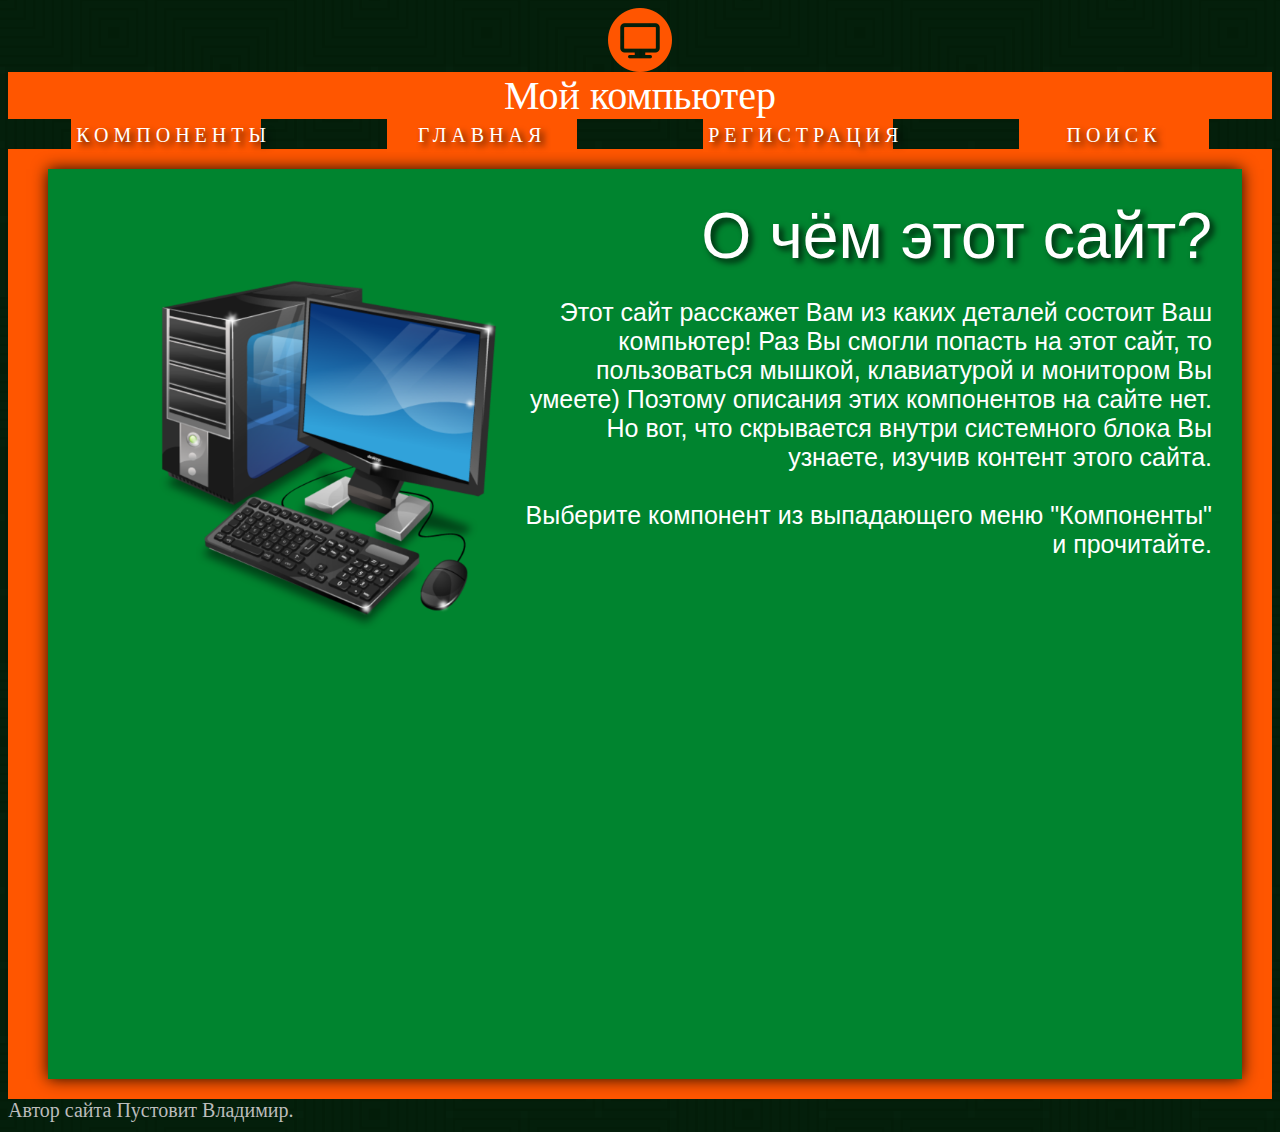
==== index.html @ 2eeb1bd0 "2d" ====
<!DOCTYPE html>
<html>
<head>
	<meta charset="utf-8">
	<meta name="description" content="Мой компьютер">  	<meta name="author" content="Пустовит В.В. з12928/1">
  <link rel = "stylesheet" href = "css/reset.css">
	<link rel = "stylesheet" href = "css/styles.css">
	 <link rel="shortcut icon" href="img/logo.png" type="image/png">
	<title>Персональный компьютер</title>
</head>

<body>
	<div class="site-blok">

<!-- HEADER begin -->
			<div class="header">
			  <div class="header-logo"></div>
				<h1>Мой компьютер</h1>
				<div class="menu">
					<div class="mainmenubtn"><a href="index.html">Главная</a></div>

						<div class="dropdownbtn"><a href="index.html">Компоненты</a></p>
							<div class="dropdownbtn-child">
								<a href="pages/proc.html">Центральный процессор</a>
								<a href="pages/mat.html">Материнская плата</a>
								<a href="pages/hddssd.html">Жесткий диск</a>
								<a href="pages/ddr.html">Оперативная память</a>
								<a href="pages/vidcard.html">Видеокарта</a>
								<a href="pages/cooler.html">Кулер</a>
								<a href="pages/box.html">Корпус</a>
							</div>
						</div>
						<div class="regbtn"><a href="pages/forma.html">Регистрация</a></div>
						<div class="findbtn"><a href="pages/404.html">Поиск</a></div>
				</div>
			</div>
<!-- HEADER end -->
<!-- CONTENT begin -->
<div class="blok-wrapper">
<div class="blok-content">
	<img src="img/glpng.png">
	<h1>О чём этот сайт?</h1>
	<p>Этот сайт расскажет Вам из каких деталей состоит Ваш компьютер! Раз Вы смогли попасть на этот сайт, то пользоваться мышкой, клавиатурой и монитором Вы умеете)
		Поэтому описания этих компонентов на сайте нет. Но вот, что скрывается внутри системного блока Вы узнаете, изучив контент этого сайта.
		<br><br>Выберите компонент из выпадающего меню "Компоненты" и прочитайте.</p>

</div>
</div>
<!-- CONTENT end -->

<!-- FOOTER start -->
<div class="footer">
  <p>Автор сайта Пустовит Владимир.</p>
</div>
<!-- FOOTER start -->

</div>
</body>
</html>
---- css/styles.css ----
body
{
background:#010101 url(../img/fon.svg) repeat center top;
font:14px Verdana, Arial, Helvetica, sans-serif;
padding: 8px;
}


.site-blok
{
width:100%; /* ширина сайта*/
max-width: 1920px;
margin: 0 auto; /* выравниваем сайт по сентру*/
}

.header{
  position: relative;
}


.header-logo{
background: url(../img/logo.png) no-repeat center center;
width: 100%;
height: 64px;
}

.header h1
{
background-color: #FF5600;
text-align:center;
font:40px "Impact", Times, serif;
color:#fff;
}

.menu
{
height:30px;
position: relative;
}

.menu a{
  display: block;
  text-decoration: none;
  text-transform: uppercase;
  letter-spacing: 5px;
  padding:5px;
  font:20px "Impact", Times, serif;
  transition: 0.4s ease-in-out;
    color:#fff
}

/* Кнопка Главная */
.mainmenubtn {
  text-align: center;
  position: absolute;
  width: 15%;
  background-color: #FF5600;
  border: none;
  cursor: pointer;
  float: left;
  margin-left:30%;
  	text-shadow: 4px 4px 6px rgba(0,0,0,.75);
}

.mainmenubtn :hover {
    background-color: red;
    }

/* Кнопка Компоненты*/
.dropdownbtn {
    position: absolute;
    text-align: center;
    width: 15%;
  background-color: #FF5600;
    border: none;
    cursor: pointer;
    float: left;
    margin-left: 5%;
    	text-shadow: 4px 4px 6px rgba(0,0,0,.75);
}

.dropdownbtn:hover {
    background-color: red;
    }

.dropdownbtn-child {
    display: none;
     background-color:#FF5600;
    min-width: 200px;
}

.dropdownbtn-child :hover {
    background-color: red;
    }


.dropdownbtn-child a {
    display: block;
    text-decoration: none;
    text-transform: uppercase;
    letter-spacing: 1px;
    padding:15px;
    font-size: 15px;
    font-family: 'Montserrat', sans-serif;
    transition: 0.4s ease-in-out;
      color:#fff;
}


.dropdownbtn:hover .dropdownbtn-child {
    display: block;
}
/* ///////////////////////////////////////// */

/* Кнопка Регистрация*/
.regbtn {
  text-align: center;
  position: absolute;
  width: 15%;
  background-color: #FF5600;
  border: none;
  cursor: pointer;
  float: left;
  margin-left:55%;
	text-shadow: 4px 4px 6px rgba(0,0,0,.75);
}

.regbtn :hover {
    background-color: red;
    }

    /* Кнопка Поиска*/
.findbtn {
      text-align: center;
      position: absolute;
      width: 15%;
  background-color: #FF5600;
      border: none;
      cursor: pointer;
      float: left;
      margin-left:80%;
      	text-shadow: 4px 4px 6px rgba(0,0,0,.75);
    }

  .findbtn :hover {
        background-color: red;
        }


.blok-wrapper
{
background-color: #FF5600;
overflow: hidden;
padding:20px 40px 20px 40px;
min-height: 900px;
}

.blok-content
{
background:#00842f;
width:100%; /* ширина блока левого*/
height:100%;
min-height:inherit;
margin: 0 auto; /* выравниваем блок по сентру*/
padding:5px;
box-shadow: 0 0 15px rgba(0,0,0,0.9); /* Параметры тени */
text-align: right;

}
.blok-content img{
    margin-bottom: 100px;
    margin-top: 100px;
    margin-left: 100px;
    width:30%;
    height:auto;
    float: left;
}


.blok-content h1{
    margin: 25px;
  font-family: "Arial Black", "Arial", "Helvetica",sans-serif;
	font-size: 4.6em;
	text-shadow: 4px 4px 6px rgba(0,0,0,.75);
color: #fff;
}
.blok-content p{
  margin: 25px;
    font-size: 25px;
		font-family: "Arial Black", "Arial", "Helvetica",sans-serif;
	color: #fff;
}


.footer
{
min-height: 25px;
}
.footer p
{
font:20px "Times New Roman", Times, serif;
color:#bcbcbc;
margin-bottom: 1px;
}
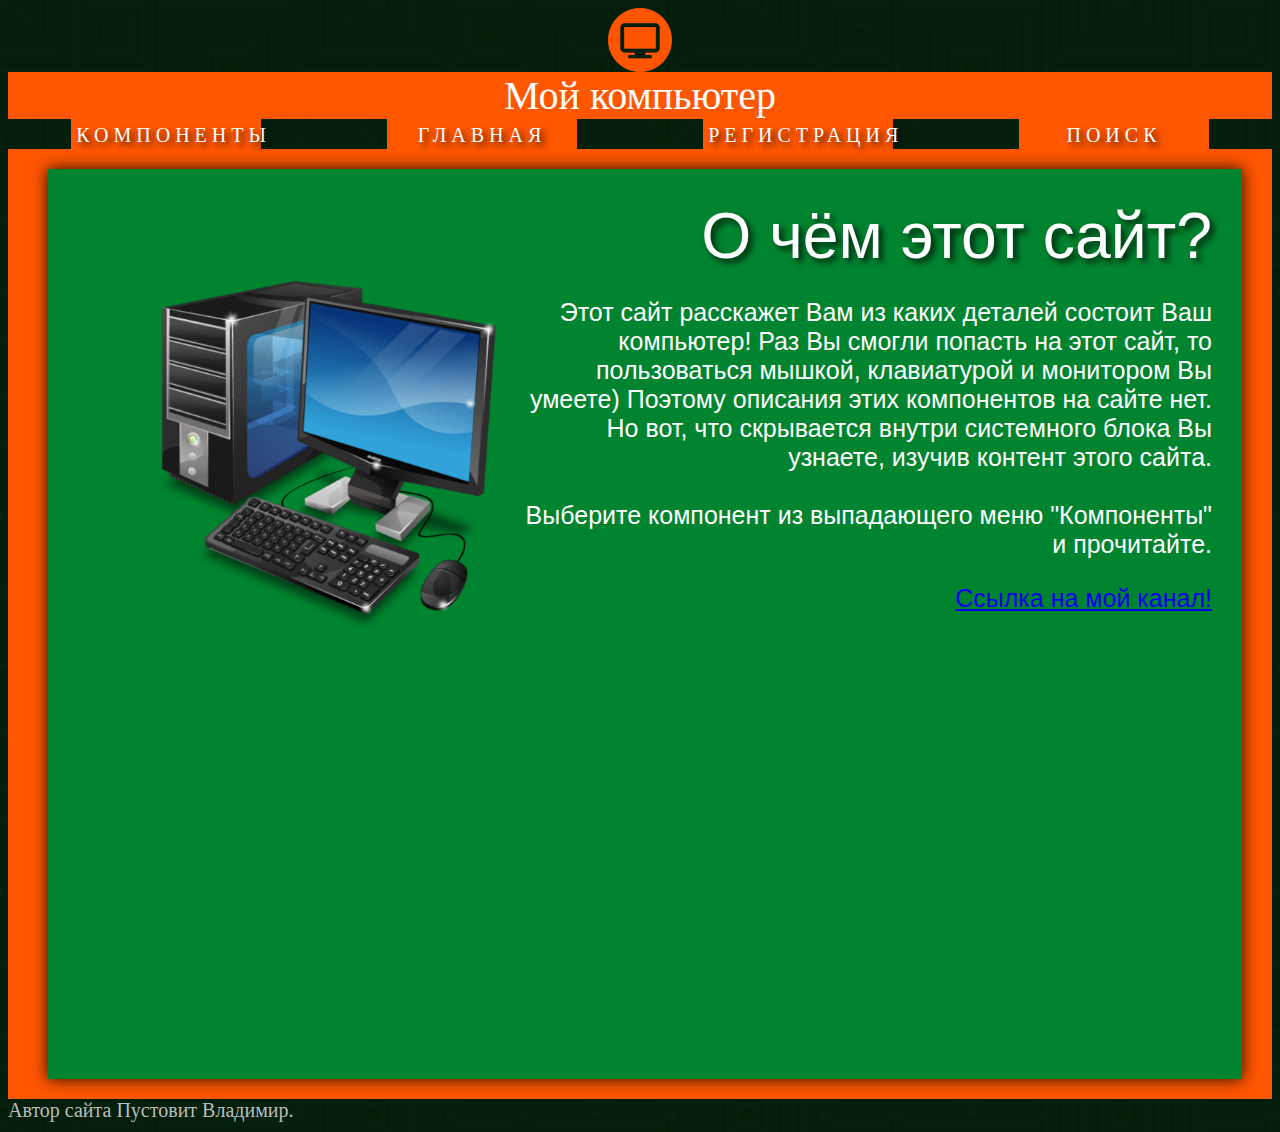
==== commit 38bb146a: "3в" ====
--- a/index.html
+++ b/index.html
@@ -43,6 +43,7 @@
 	<p>Этот сайт расскажет Вам из каких деталей состоит Ваш компьютер! Раз Вы смогли попасть на этот сайт, то пользоваться мышкой, клавиатурой и монитором Вы умеете)
 		Поэтому описания этих компонентов на сайте нет. Но вот, что скрывается внутри системного блока Вы узнаете, изучив контент этого сайта.
 		<br><br>Выберите компонент из выпадающего меню "Компоненты" и прочитайте.</p>
+		<p><a href="https://www.youtube.com/watch?v=BPNB4gUv9PA">Ссылка на мой канал!</a></p>
 
 </div>
 </div>
